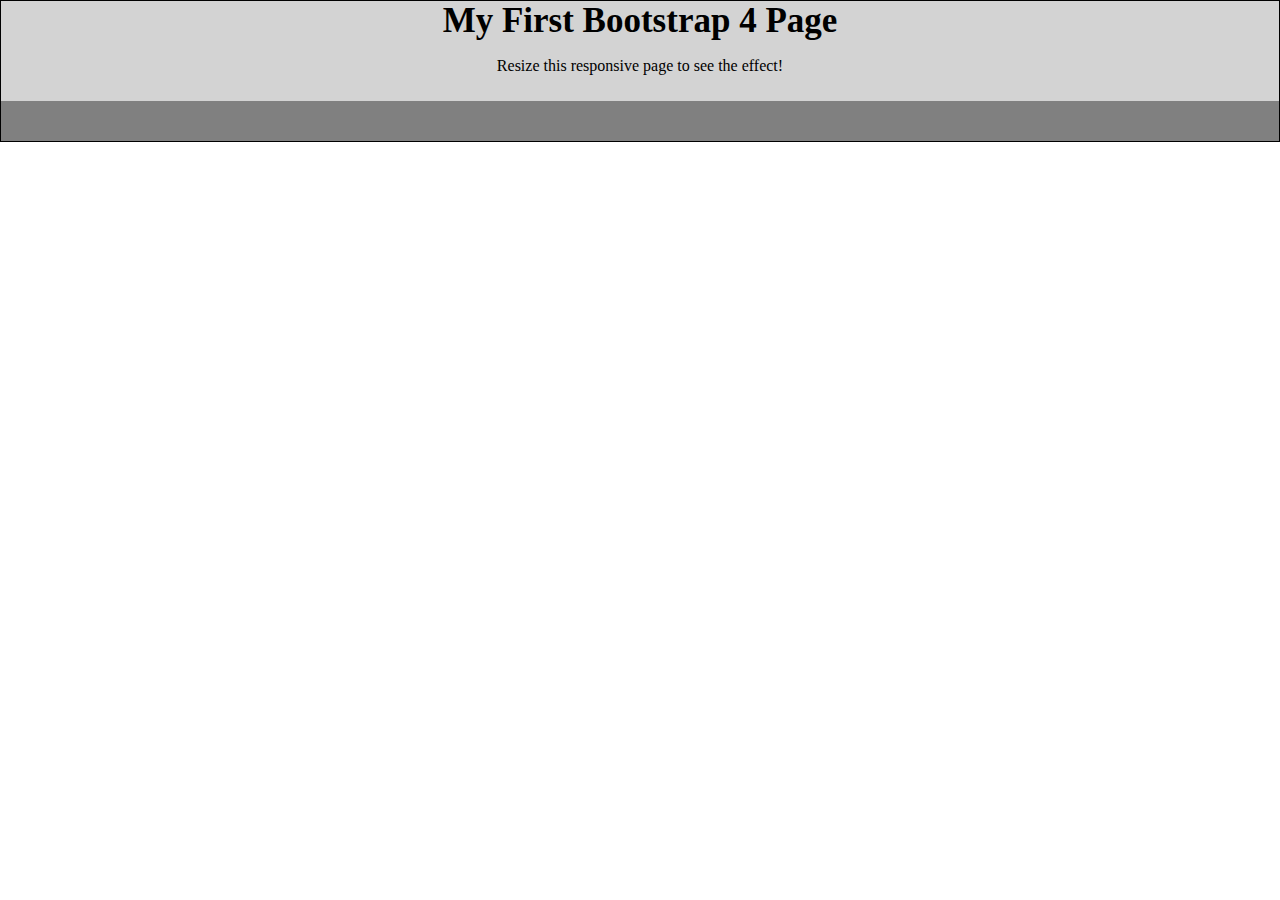
==== prueba.html @ 6065fe67 "Prueba!" ====
<html>
    <head>
        <meta charset="utf-8"/>
                <title>probando Bootstrap</title>
                <link rel="stylesheet" type="text/css" href="bootstrap.css" />
                <link rel="stylesheet" href="https://stackpath.bootstrapcdn.com/bootstrap/4.1.3/css/bootstrap.min.css"integrity="sha384-MCw98/SFnGE8fJT3GXwEOngsV7Zt27NXFoaoApmYm81iuXoPkFOJwJ8ERdknLPMO"crossorigin="anonymous">
                <meta name="viewport" content="width=device-width,initial-scale=1.0">
    </head>
    <body>
        <header>
            <div class="container">
                <div class="row">
                    <div class="col">
                            <span>My First Bootstrap 4 Page</span>
                            <p>Resize this responsive page to see the effect!</p>
                    </div>
                </div>
                <div class="row">
                        <div class="col botonera"></div>
                    </div>
            </div>
        </header>

    </body>
</html>
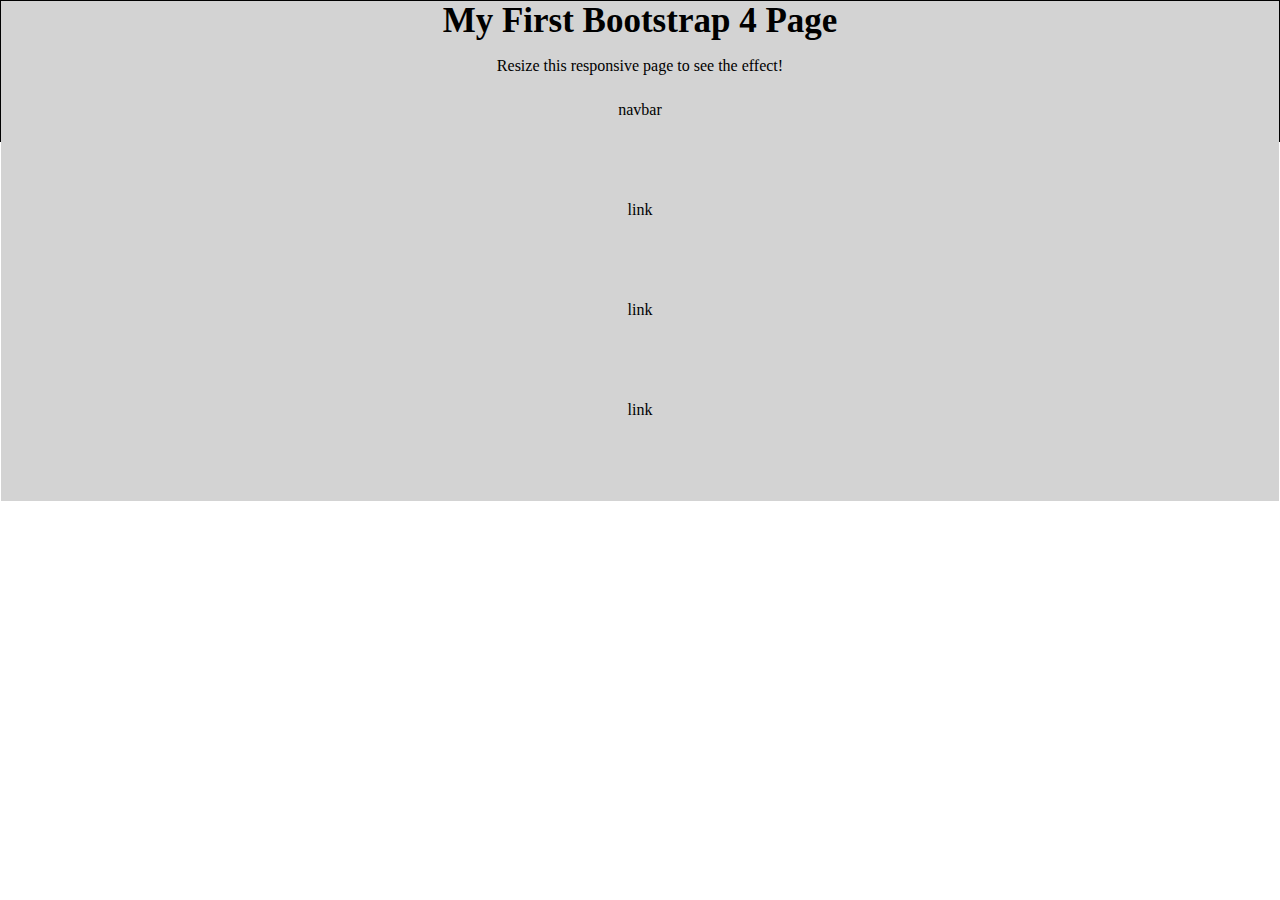
==== commit ab278e29: "Update prueba.html" ====
--- a/prueba.html
+++ b/prueba.html
@@ -15,8 +15,12 @@
                             <p>Resize this responsive page to see the effect!</p>
                     </div>
                 </div>
-                <div class="row">
-                        <div class="col botonera"></div>
+                <div class="row botonera">
+                        <div class="col"> navbar</div>
+                        <div class="col"> link</div>
+                        <div class="col"> link</div>
+                        <div class="col"> link</div>
+
                     </div>
             </div>
         </header>
